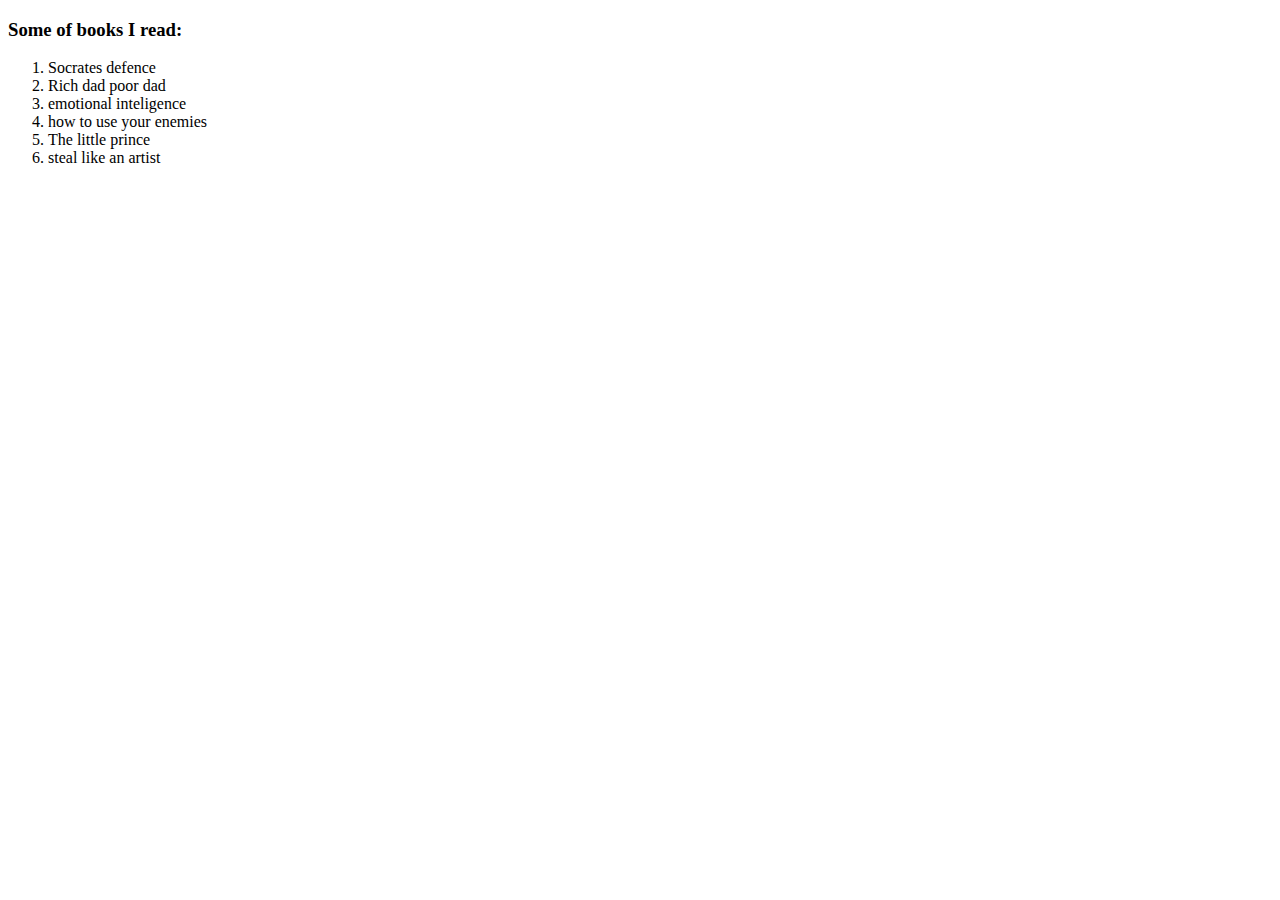
==== books.html @ e4f8f58c "Add files via upload" ====
<!DOCTYPE html>
<html>
    <head>
        <meta charset="UTF-8">
        <title>books</title>
    </head>
    <body>
        <h3>Some of books I read:</h3>
        <ol>
            <li>Socrates defence</li>
            <li>Rich dad poor dad</li>
            <li> emotional inteligence</li>
            <li>how to use your enemies</li>
            <li>The little prince</li>
            <li>steal like an artist</li>
        </ol>
    </body>
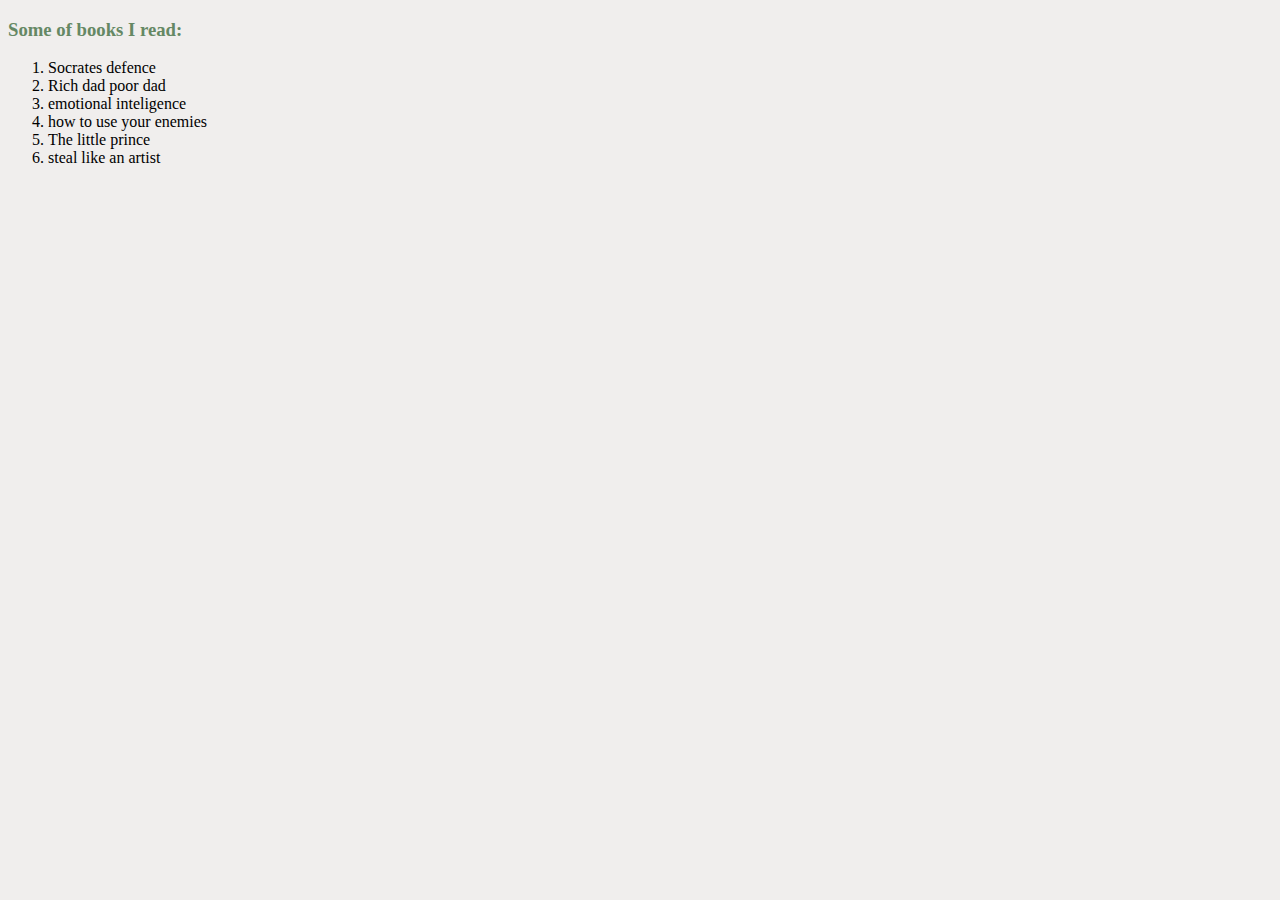
==== commit bb553020: "Add files via upload" ====
--- a/books.html
+++ b/books.html
@@ -3,6 +3,7 @@
     <head>
         <meta charset="UTF-8">
         <title>books</title>
+        <link rel="stylesheet" href="css/styles.css">
     </head>
     <body>
         <h3>Some of books I read:</h3>
--- a/css/styles.css
+++ b/css/styles.css
@@ -0,0 +1,17 @@
+body {
+    background-color: #F0EEED;
+}
+hr {
+   background-color: #F9F9F9;
+   border-style: none;
+   border-top-style: dotted;
+   border-color: grey;
+   border-width: 5px;
+   width: 5%;
+}
+h3 {
+    color: #658864;
+}
+h1 {
+    color: #829460;
+}